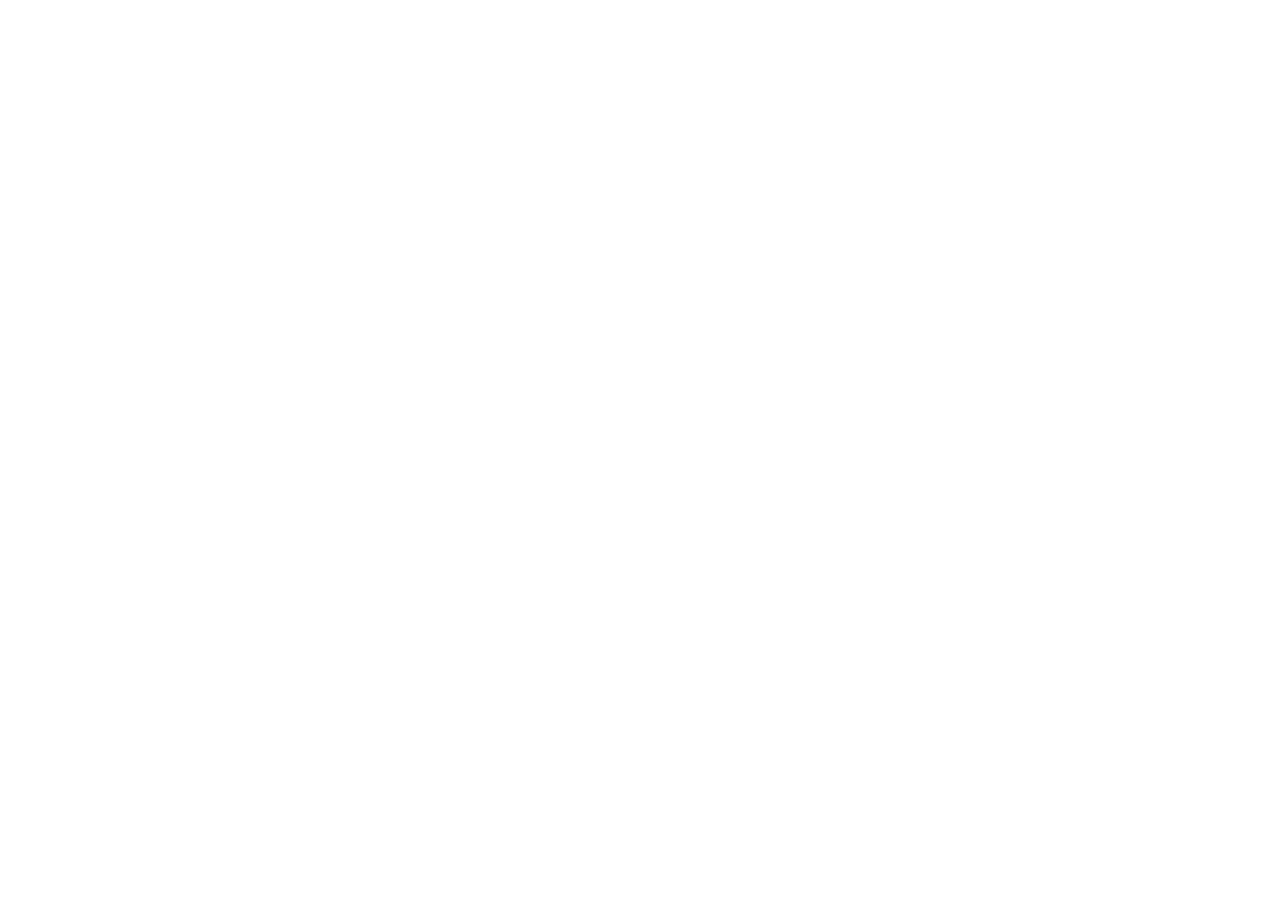
==== people/index.html @ aa4065a5 "add page" ====
<!DOCTYPE html>
<html>

<head>
    <meta charset="UTF-8">
    <meta name="viewport" content="width=device-width, initial-scale=1">
    <title>Pe</title>
</head>

<body>

</body>
<script src="./script.js"></script>
</html>
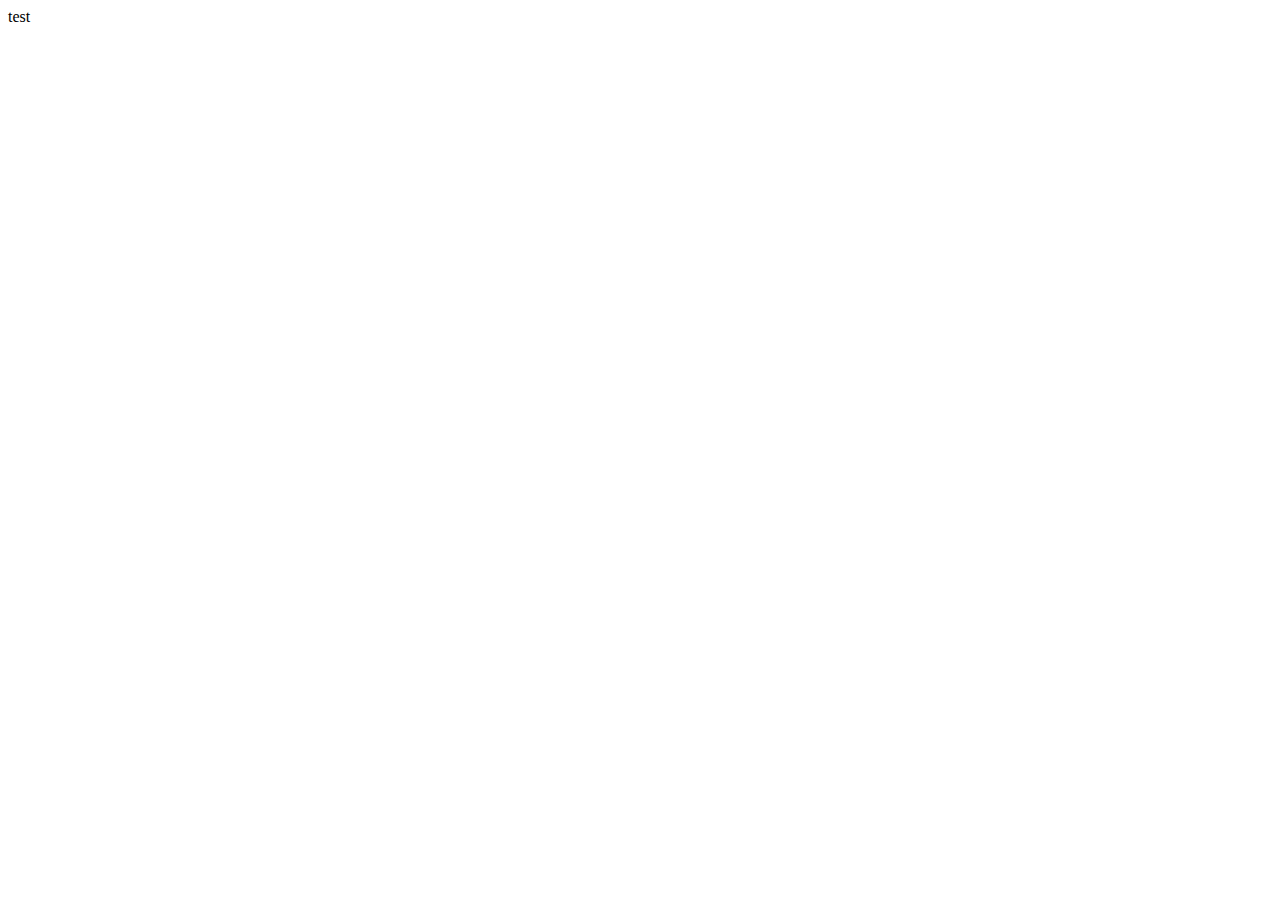
==== commit 9dd06b51: "Update index.html" ====
--- a/people/index.html
+++ b/people/index.html
@@ -4,11 +4,11 @@
 <head>
     <meta charset="UTF-8">
     <meta name="viewport" content="width=device-width, initial-scale=1">
-    <title>Pe</title>
+    <title>People</title>
 </head>
 
 <body>
-
+test
+<script src="./script.js"></script>
 </body>
-<script src="./script.js"></script>
-</html>+</html>
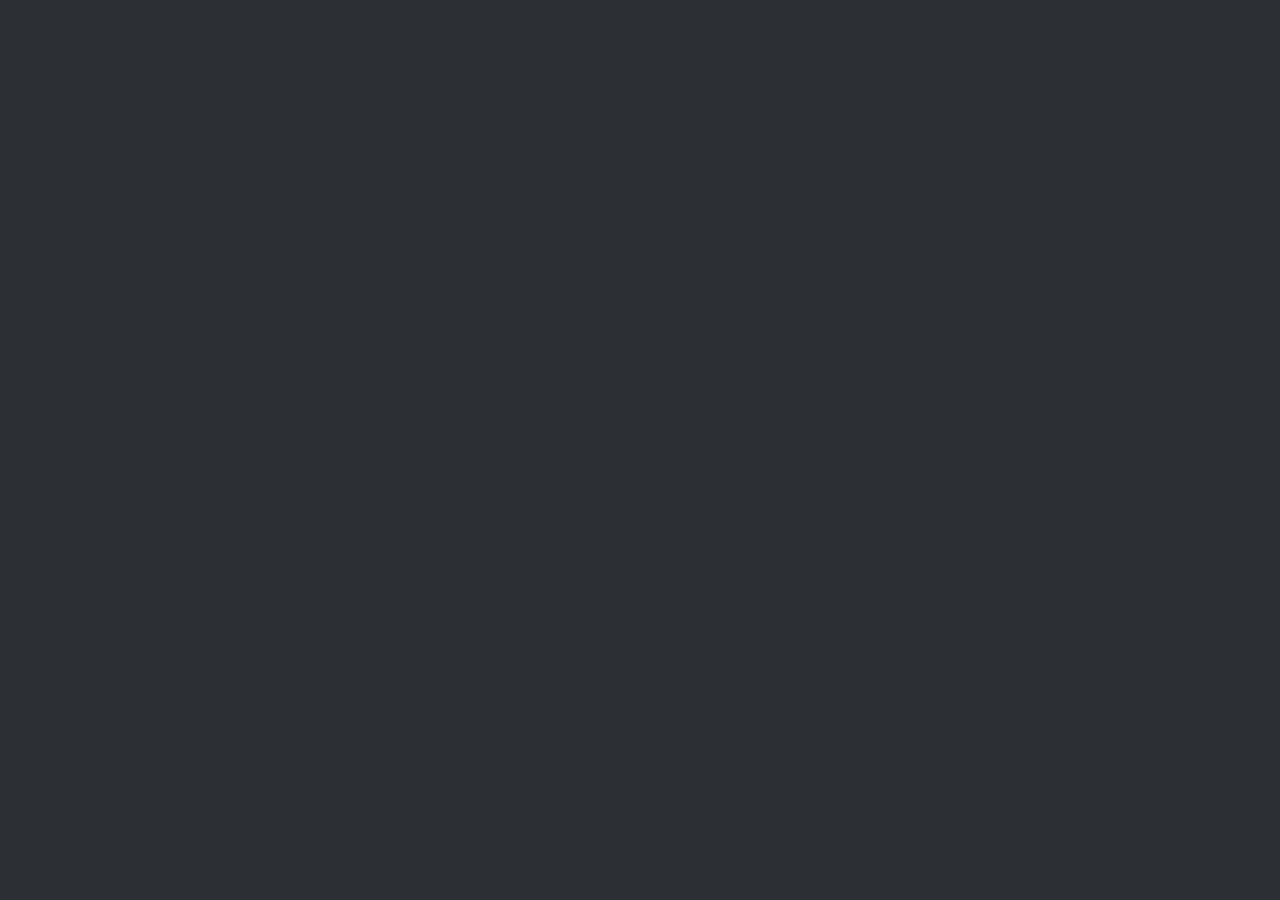
==== commit d3e66799: "add user cards" ====
--- a/people/index.html
+++ b/people/index.html
@@ -1,14 +1,32 @@
 <!DOCTYPE html>
 <html>
+  <head>
+    <meta charset="UTF-8" />
+    <meta name="description" content="People I know." />
+    <meta name="author" content="Meow" />
+    <meta name="viewport" content="width=device-width, initial-scale=1.0" />
+    <meta property="og:image" content="../profile.png" />
+    <meta property="og:site_name" content="meow-site" />
+    <meta property="og:type" content="website" />
 
-<head>
-    <meta charset="UTF-8">
-    <meta name="viewport" content="width=device-width, initial-scale=1">
-    <title>People</title>
-</head>
+    <title>People | Meow's Website</title>
+    <link rel="icon" href="../profile.png" />
 
-<body>
-test
-<script src="./script.js"></script>
-</body>
+    <script src="https://kit.fontawesome.com/e71a2d01d8.js" crossorigin="anonymous"></script>
+
+    <link rel="stylesheet" href="https://unpkg.com/aos@next/dist/aos.css" />
+    <link rel="stylesheet" href="../style.css" />
+    <link rel="stylesheet" href="./style.css" />
+  </head>
+
+  <body>
+    <div id="cards"></div>
+  </body>
+  <script src="https://unpkg.com/@popperjs/core@2/dist/umd/popper.min.js"></script>
+  <script src="https://unpkg.com/tippy.js@6/dist/tippy-bundle.umd.js"></script>
+  <script src="https://unpkg.com/aos@next/dist/aos.js"></script>
+  <script>
+    AOS.init();
+  </script>
+  <script src="./script.js"></script>
 </html>
--- a/style.css
+++ b/style.css
@@ -0,0 +1,124 @@
+@font-face {
+  font-family: "Nevis";
+  font-style: normal;
+  font-weight: normal;
+  src: url("./Nevis.ttf");
+}
+
+:root {
+  --orange: #ff9100;
+  --white: #ffffff;
+  --text-black: #000000;
+  --text-white: #dcddde;
+  --dark: #2c2f33;
+  --darker: #23272a;
+
+  --intensity-5: #35ff35;
+  --intensity-4: #b8ff35;
+  --intensity-3: #fffc35;
+  --intensity-2: #ffa135;
+  --intensity-1: #ff5335;
+
+  --discord: #7289da;
+  --github: #171515;
+  --youtube: #ff0000;
+  --reddit: #ff4500;
+  --twitter: #1da1f3;
+  --twitch: #9146ff;
+  --instagram: #000000;
+  --steam: #000000;
+}
+
+body {
+  background-color: var(--dark);
+  color: var(--text-black);
+  font-family: "Nevis";
+}
+
+#aboutcard {
+  display: block;
+  box-sizing: border-box;
+  background-color: var(--orange);
+  box-shadow: 10px 10px 0px 0px var(--white);
+  width: 60vw;
+  height: 60vh;
+  border-radius: 20px;
+  margin: 20vh auto 20vh auto;
+  text-align: center;
+  padding-top: 6px;
+  position: relative;
+}
+.aboutcard-title {
+  display: block;
+  font-size: 40px;
+}
+.aboutcard-subtitle {
+  display: block;
+  font-size: 24px;
+  margin-top: 4px;
+  margin-bottom: 4px;
+}
+.aboutcard-lang {
+  width: 30vw;
+  text-align: left;
+  margin-left: 15vw;
+  background-color: var(--darker);
+  color: var(--text-white);
+  padding: 8px;
+  box-sizing: border-box;
+  border-radius: 8px;
+  box-shadow: 5px 5px 0px 0px var(--white);
+}
+.aboutcard-links {
+  display: block;
+  position: absolute;
+  left: 10px;
+  bottom: 10px;
+  font-size: 20px;
+  cursor: default;
+}
+.aboutcard-links * {
+  cursor: pointer;
+  margin-left: 2px;
+}
+
+[lang-quality="5"] {
+  color: var(--intensity-5);
+}
+[lang-quality="4"] {
+  color: var(--intensity-4);
+}
+[lang-quality="3"] {
+  color: var(--intensity-3);
+}
+[lang-quality="2"] {
+  color: var(--intensity-2);
+}
+[lang-quality="1"] {
+  color: var(--intensity-1);
+}
+
+.aboutcard-links .fa-discord {
+  color: var(--discord);
+}
+.aboutcard-links .fa-github {
+  color: var(--github);
+}
+.aboutcard-links .fa-youtube {
+  color: var(--youtube);
+}
+.aboutcard-links .fa-reddit {
+  color: var(--reddit);
+}
+.aboutcard-links .fa-twitter {
+  color: var(--twitter);
+}
+.aboutcard-links .fa-twitch {
+  color: var(--twitch);
+}
+.aboutcard-links .fa-instagram {
+  color: var(--instagram);
+}
+.aboutcard-links .fa-steam {
+  color: var(--steam);
+}
--- a/people/style.css
+++ b/people/style.css
@@ -0,0 +1,43 @@
+.cards {
+  box-sizing: border-box;
+}
+
+.user-card {
+  width: 25vw;
+  height: 15vw;
+  display: inline-block;
+  margin: 6px;
+  background-color: var(--orange);
+  color: var(--text-black);
+  padding: 8px;
+  box-sizing: border-box;
+  border-radius: 8px;
+  box-shadow: 5px 5px 0px 0px var(--white);
+  position: relative;
+}
+
+.user-card-title {
+  font-size: 22px;
+}
+.user-card-subtitle {
+  font-size: 12px;
+}
+.user-card-subtitle-discrim {
+  font-size: 10px;
+  color: var(--dark);
+}
+
+.user-card-description {
+  padding-left: 10px;
+  position: relative;
+}
+.user-card-description:before {
+  content: "";
+  height: 100%;
+  width: 4px;
+  border-radius: 4px;
+  background: var(--white);
+  display: block;
+  position: absolute;
+  left: 0;
+}
